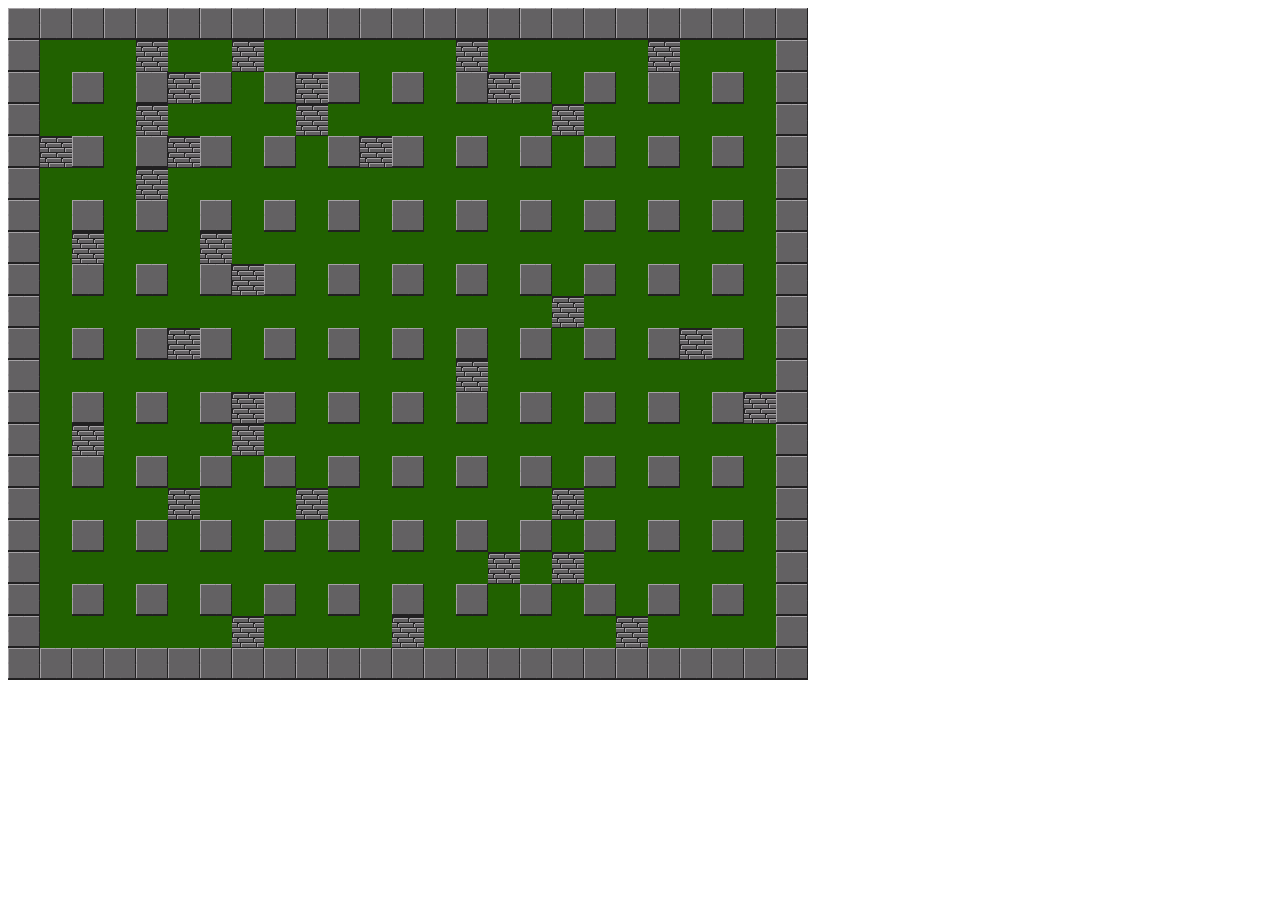
==== index.html @ b68b6c8d "adding lizer i dont know why" ====
<!DOCTYPE html>
<html lang="en">

<head>
    <meta charset="UTF-8">
    <meta name="viewport" content="width=device-width, initial-scale=1.0">
    <title>Make-Your-Game</title>
    <style>
         #line {
           height: 2px;
            position: absolute;
        }
        #map {
            background-color: aqua;
            position: absolute;
        }

        body {
            display: flex;
            position: relative;

        }
    </style>
</head>

<body>

    <div id="map">
        
    </div>


    <script type="module" src="./index.js" ></script>
</script>

</body>

</html>
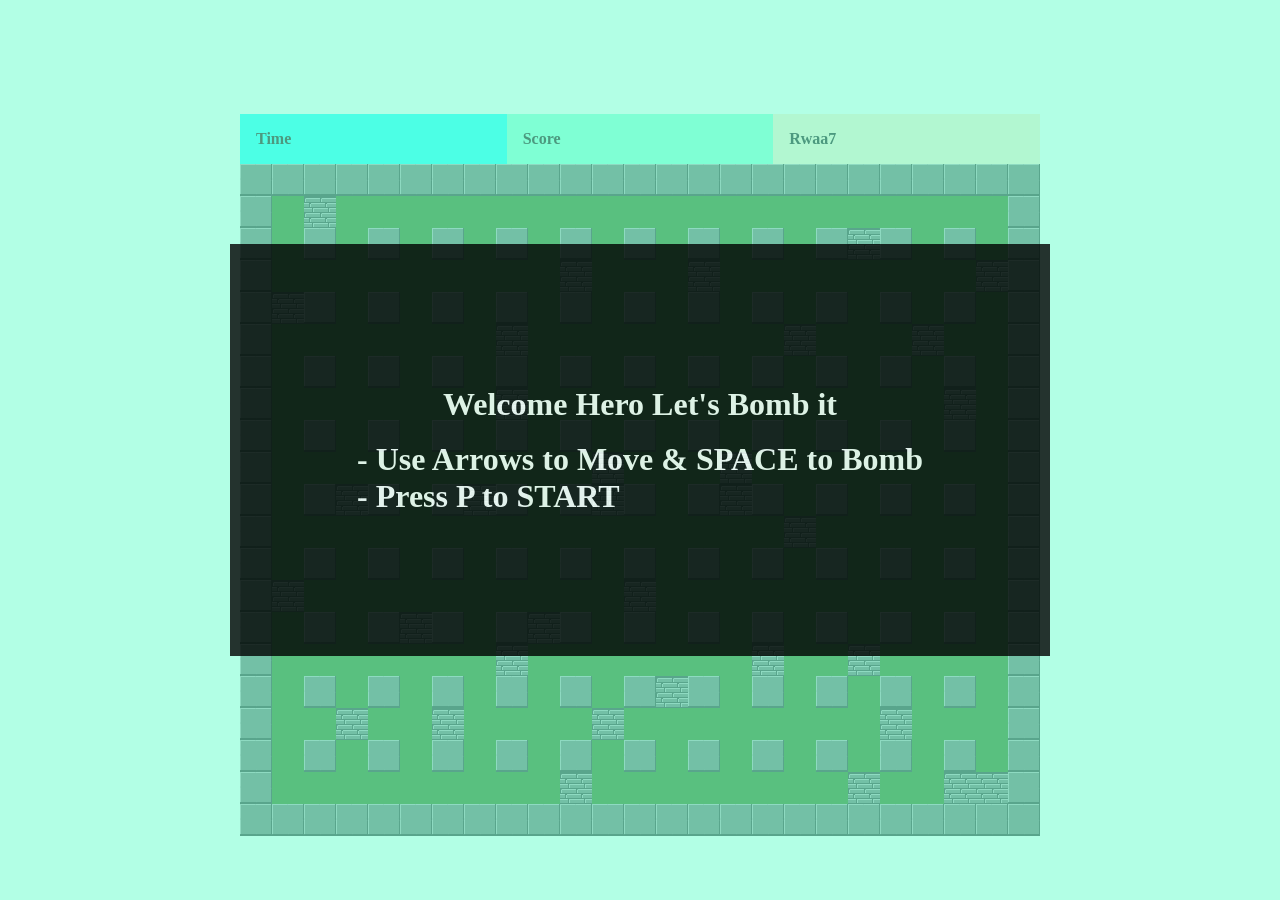
==== commit d371e83f: "merge whit new map" ====
--- a/index.html
+++ b/index.html
@@ -4,35 +4,33 @@
 <head>
     <meta charset="UTF-8">
     <meta name="viewport" content="width=device-width, initial-scale=1.0">
+    <link rel="stylesheet" href="index.css">
     <title>Make-Your-Game</title>
-    <style>
-         #line {
-           height: 2px;
-            position: absolute;
-        }
-        #map {
-            background-color: aqua;
-            position: absolute;
-        }
 
-        body {
-            display: flex;
-            position: relative;
-
-        }
-    </style>
 </head>
 
 <body>
+    <div id="game">
 
-    <div id="map">
-        
+        <div id="settingScreen">
+        </div>
+        <div id="gameSetting">
+            <h1 id="title"> Welcome Hero Let's Bomb it </h1><br>
+            <h1 id="instructions">- Use Arrows to Move & SPACE to Bomb<br>- Press P to START</h1>
+        </div>
+        <div id="map">
+            <div id="gameBar">
+                <div id="Time">Time</div>
+                <div id="Score">Score</div>
+                <div id="Rwaa7">Rwaa7</div>
+            </div>
+        </div>
+
     </div>
 
+    <script type="module" src="./index.js"></script>
 
-    <script type="module" src="./index.js" ></script>
-</script>
 
 </body>
 
-</html> +</html>
--- a/index.css
+++ b/index.css
@@ -0,0 +1,80 @@
+* {
+    margin: 0;
+}
+
+h1 {
+    color: white;
+}
+
+#game {
+    position: absolute;
+    display: flex;
+    justify-content: center;
+    align-items: center;
+    height: 100%;
+    width: 100%;
+}
+
+#gameBar {
+    height: 50px;
+    width: inherit;
+    background-color: silver;
+    display: grid;
+    grid-template-columns: [row1-start] 33.33% [row1-end] 33.33% [third-line] auto [last-line];
+
+}
+
+#Time,
+#Score,
+#Rwaa7 {
+    display: flex;
+    align-items: center;
+    padding-left: 16px;
+    font-weight: bold;
+}
+
+#Time {
+    background-color: aqua;
+}
+
+#Score {
+    background-color: aquamarine;
+}
+
+#Rwaa7 {
+    background-color: blanchedalmond;
+}
+
+img {
+    height: inherit;
+    width: inherit;
+
+}
+
+#settingScreen {
+    display: flex;
+    justify-content: center;
+    align-items: center;
+    background-color: aquamarine;
+    width: 100%;
+    height: 100%;
+    opacity: .6;
+    position: absolute;
+    z-index: 2;
+
+}
+
+#gameSetting {
+    background-color: black;
+    position: absolute;
+    display: flex;
+    justify-content: center;
+    align-items: center;
+    flex-direction: column;
+    opacity: .8;
+    width: 60%;
+    height: 40%;
+    z-index: 3;
+    padding: 2%;
+
+}
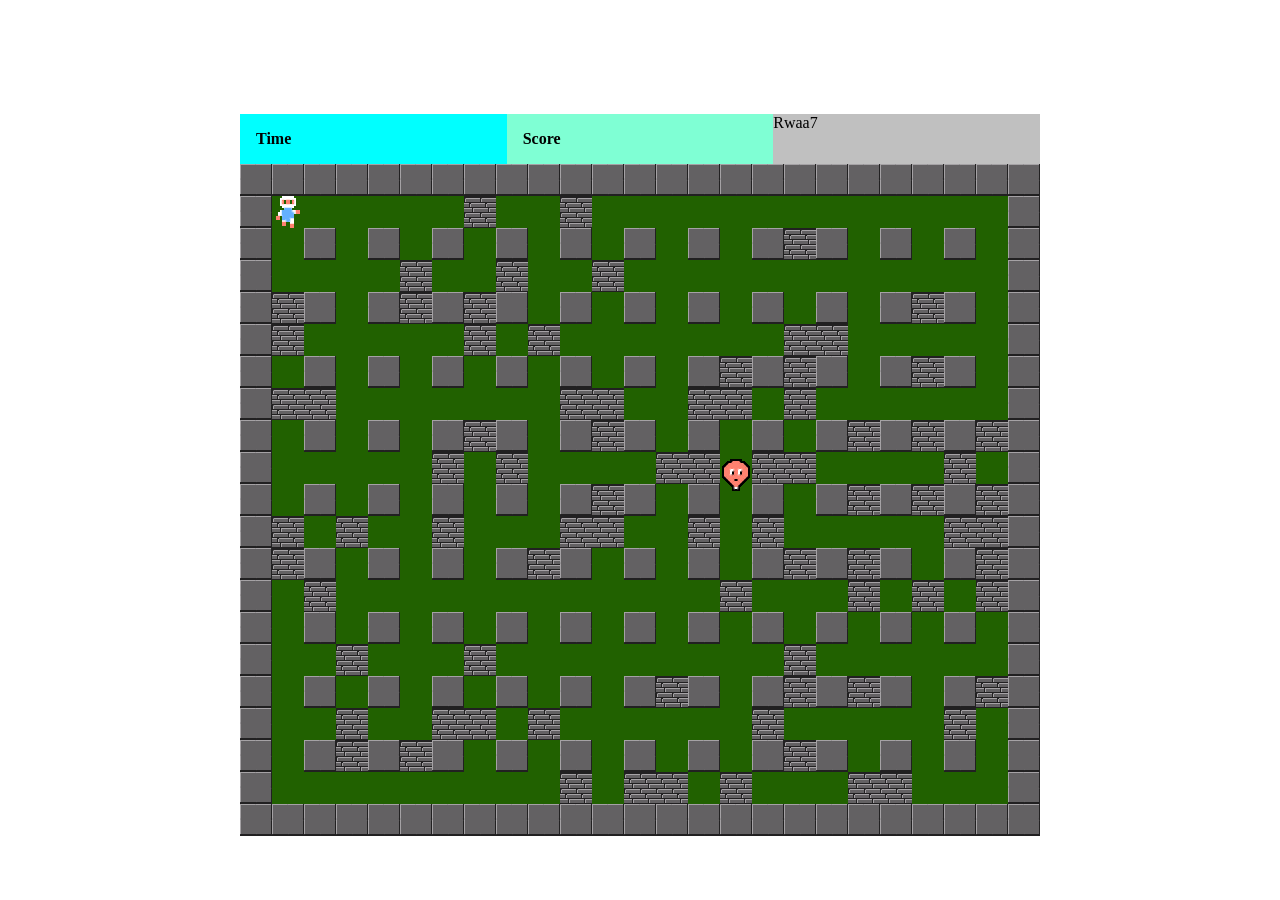
==== commit cda102a6: "debugging some code next >>cleaning the code" ====
--- a/index.html
+++ b/index.html
@@ -22,12 +22,15 @@
             <div id="gameBar">
                 <div id="Time">Time</div>
                 <div id="Score">Score</div>
-                <div id="Rwaa7">Rwaa7</div>
+                <div id="heart">Rwaa7</div>
             </div>
         </div>
 
+
+        </div>
+
     </div>
-
+ 
     <script type="module" src="./index.js"></script>
 
 
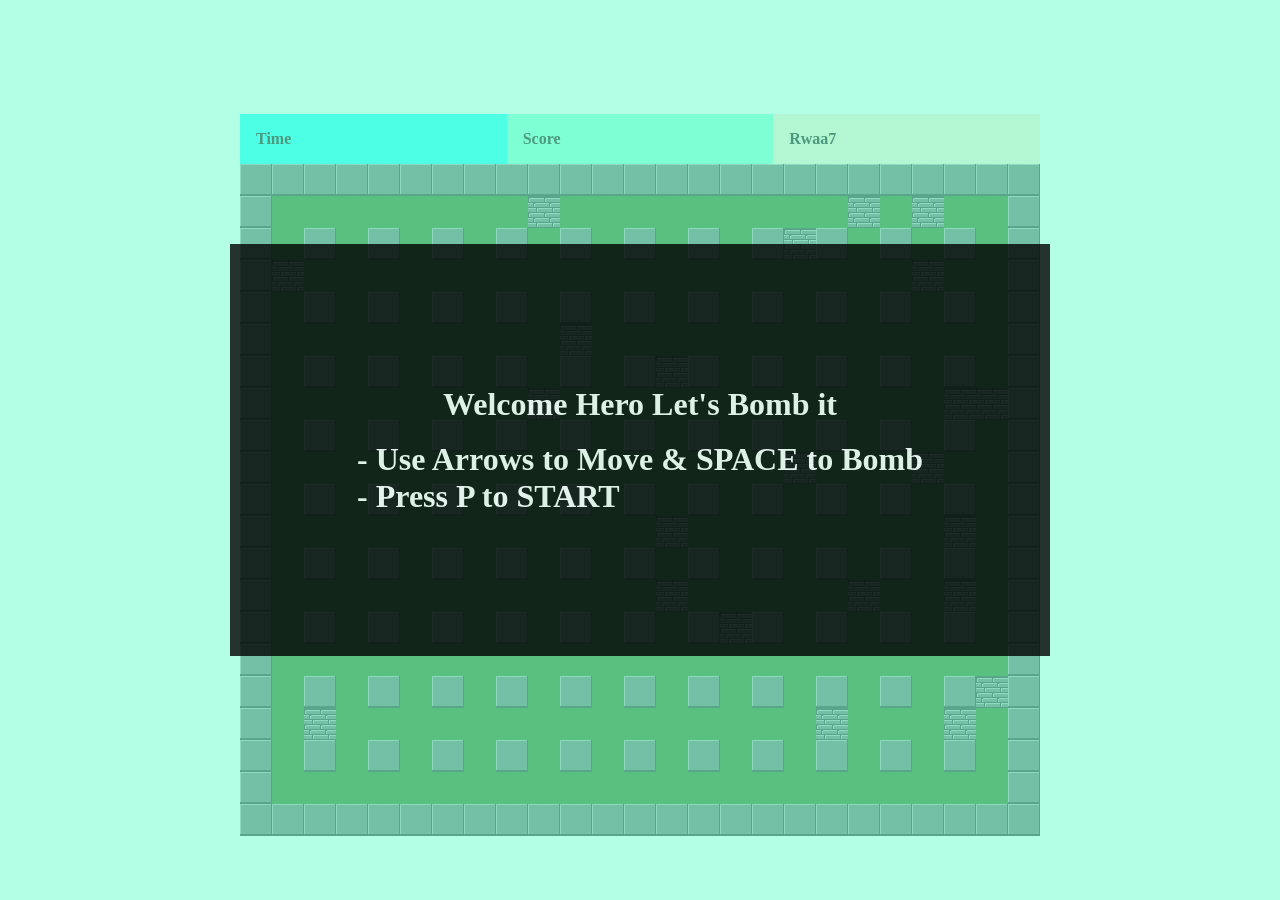
==== commit 3f54a36d: "merge from Z-bomber&& handle the destroy hero cordonnees" ====
--- a/index.html
+++ b/index.html
@@ -13,6 +13,7 @@
     <div id="game">
 
         <div id="settingScreen">
+            <!-- <img src="./assets/images.jpeg" alt=""> -->
         </div>
         <div id="gameSetting">
             <h1 id="title"> Welcome Hero Let's Bomb it </h1><br>
@@ -22,15 +23,12 @@
             <div id="gameBar">
                 <div id="Time">Time</div>
                 <div id="Score">Score</div>
-                <div id="heart">Rwaa7</div>
+                <div id="Rwaa7">Rwaa7</div>
             </div>
         </div>
 
+    </div>
 
-        </div>
-
-    </div>
- 
     <script type="module" src="./index.js"></script>
 
 
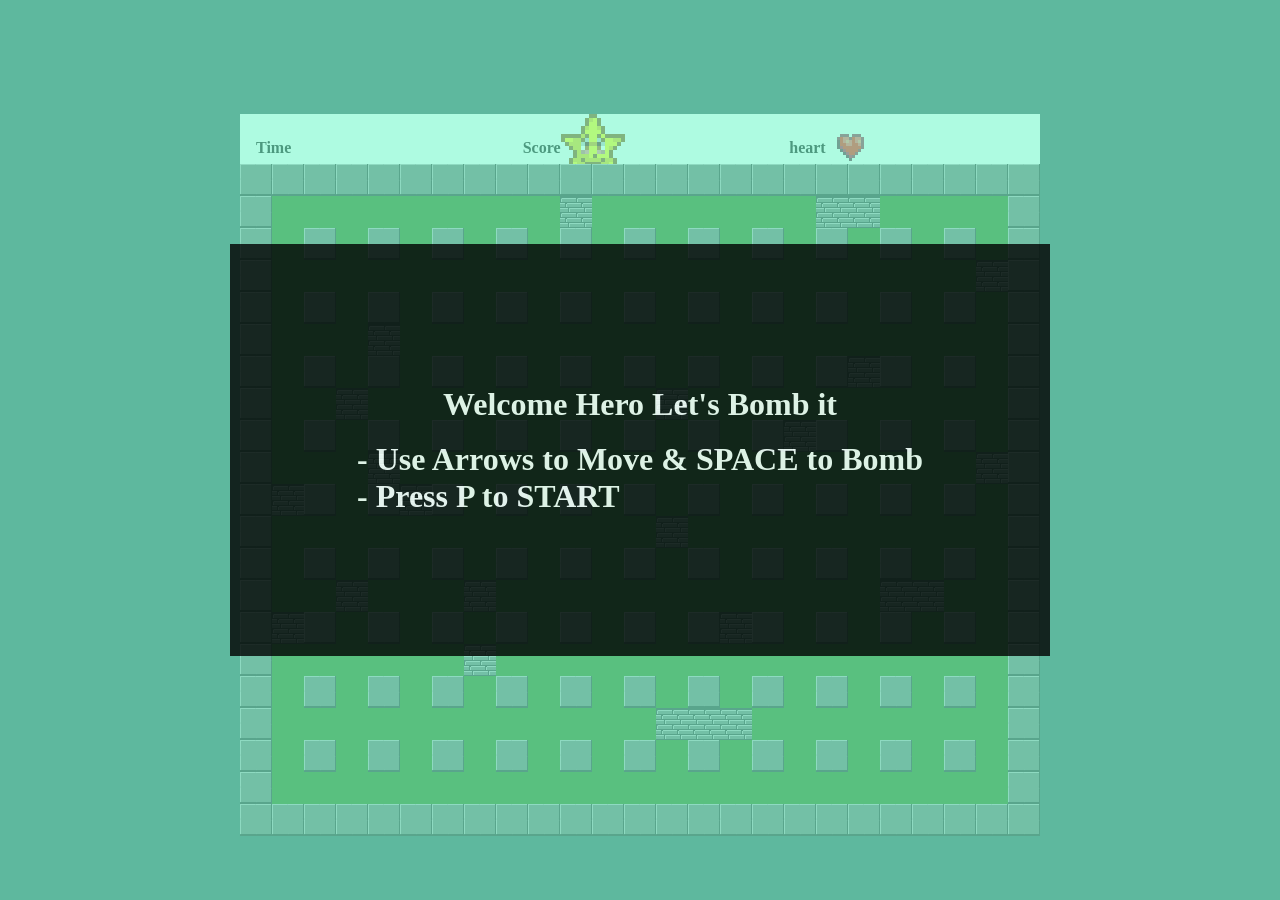
==== commit c14c628c: "add door img, score, heart, and game over" ====
--- a/index.html
+++ b/index.html
@@ -22,8 +22,18 @@
         <div id="map">
             <div id="gameBar">
                 <div id="Time">Time</div>
-                <div id="Score">Score</div>
-                <div id="Rwaa7">Rwaa7</div>
+                <div id="Score">
+                         Score   
+                     
+                <div><img src="./assets/score.png" alt=""> </div>
+                <div id ="score"></div>
+                </div>
+                <div id="heart">
+                    
+                    heart
+                    <div  ><img src="./assets/heart.png" alt=""> </div>
+                    <div id ="nbrheart"></div>
+                </div>
             </div>
         </div>
 
--- a/index.css
+++ b/index.css
@@ -2,6 +2,9 @@
     margin: 0;
 }
 
+body{
+    background-color: darkslategrey;
+}
 h1 {
     color: white;
 }
@@ -26,25 +29,16 @@
 
 #Time,
 #Score,
-#Rwaa7 {
+#heart {
     display: flex;
     align-items: center;
     padding-left: 16px;
     font-weight: bold;
+    background-color: whitesmoke;
+
 }
 
-#Time {
-    background-color: aqua;
-}
-
-#Score {
-    background-color: aquamarine;
-}
-
-#Rwaa7 {
-    background-color: blanchedalmond;
-}
-
+ 
 img {
     height: inherit;
     width: inherit;
@@ -77,4 +71,4 @@
     z-index: 3;
     padding: 2%;
 
-}+}
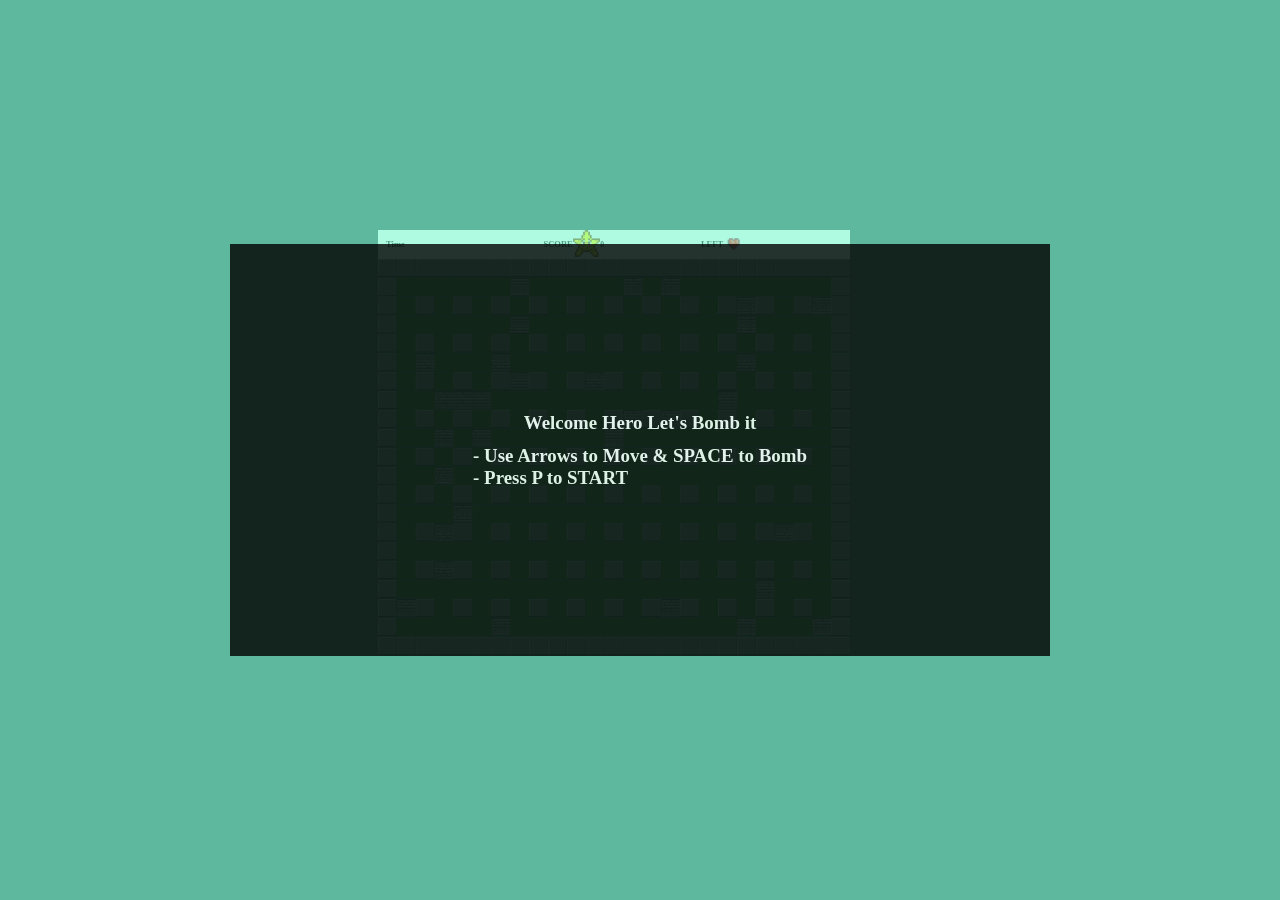
==== commit 019efb67: "Almost Done" ====
--- a/index.html
+++ b/index.html
@@ -22,18 +22,15 @@
         <div id="map">
             <div id="gameBar">
                 <div id="Time">Time</div>
-                <div id="Score">
-                         Score   
-                     
-                <div><img src="./assets/score.png" alt=""> </div>
-                <div id ="score"></div>
+                <div id="Score">SCORE  
+                    <div><img src="./assets/score.png" alt=""> </div>
+                    <div id="score"></div>
                 </div>
-                <div id="heart">
-                    
-                    heart
-                    <div  ><img src="./assets/heart.png" alt=""> </div>
-                    <div id ="nbrheart"></div>
+                <div id="heart">LEFT
+                    <div><img src="./assets/heart.png" alt=""> </div>
+                    <div id="numOfHeart"></div>
                 </div>
+            
             </div>
         </div>
 
--- a/index.css
+++ b/index.css
@@ -1,5 +1,6 @@
 * {
     margin: 0;
+    
 }
 
 body{
@@ -72,3 +73,36 @@
     padding: 2%;
 
 }
+
+
+
+
+@media (max-width: 576px) { 
+    * {
+        zoom: 0.9;
+    }
+ }
+
+ @media (max-width: 768px) { 
+    * {
+        zoom: 2;
+    }
+ }
+
+ @media (max-width: 992px) { 
+    * {
+        zoom: 0.9;
+    }
+ }
+
+ @media (max-width: 1200px) { 
+    * {
+        zoom: 2;
+    }
+ }
+
+ @media (max-width: 1400px) { 
+    * {
+        zoom: 0.9;
+    }
+ }
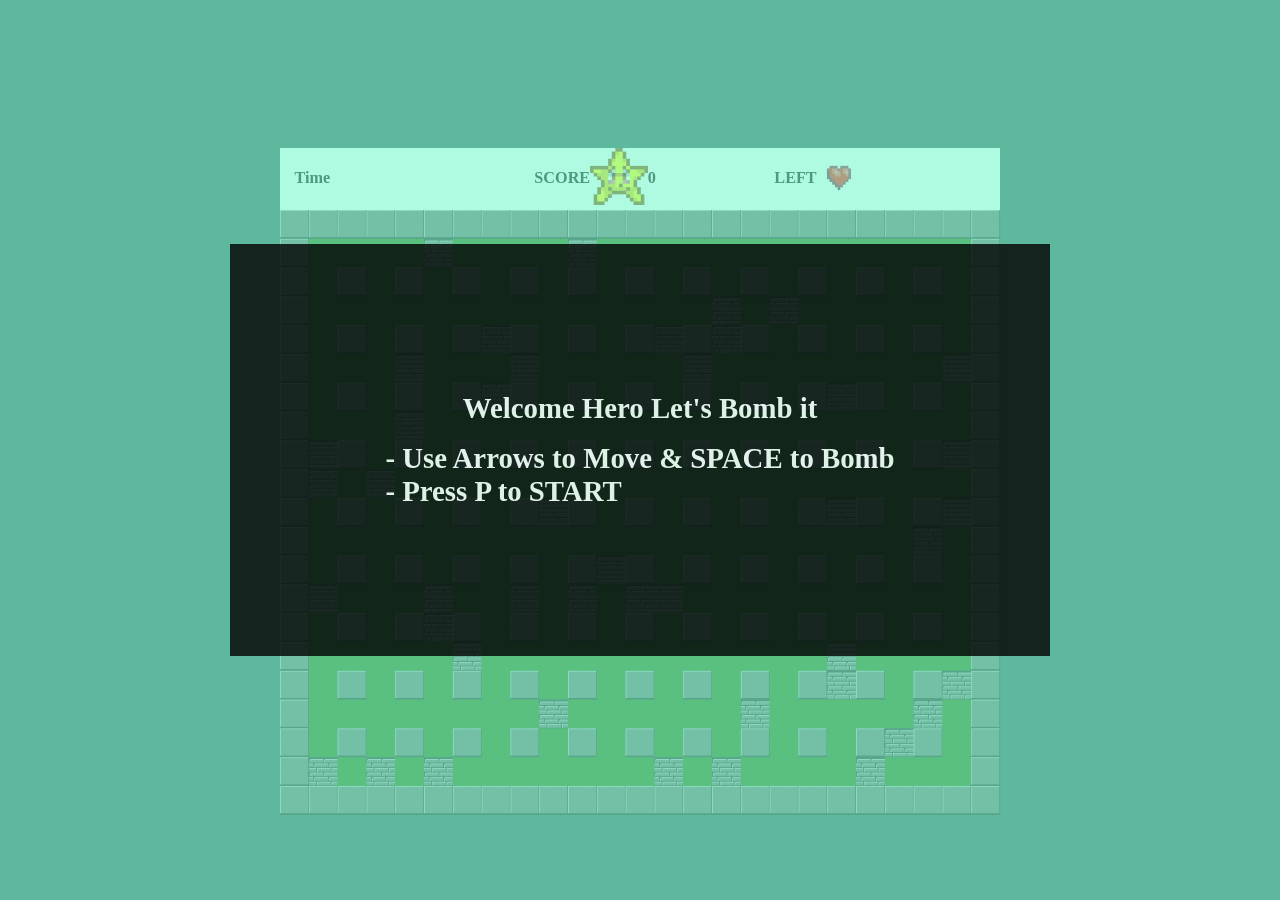
==== commit 5b12ae4f: "Still Enemy problem and One Drop (click P)" ====
--- a/index.html
+++ b/index.html
@@ -12,7 +12,7 @@
 <body>
     <div id="game">
 
-        <div id="settingScreen">
+        <div id="settingScreen" class="animate">
             <!-- <img src="./assets/images.jpeg" alt=""> -->
         </div>
         <div id="gameSetting">
--- a/index.css
+++ b/index.css
@@ -1,11 +1,12 @@
 * {
     margin: 0;
-    
+
 }
 
-body{
+body {
     background-color: darkslategrey;
 }
+
 h1 {
     color: white;
 }
@@ -20,7 +21,6 @@
 }
 
 #gameBar {
-    height: 50px;
     width: inherit;
     background-color: silver;
     display: grid;
@@ -36,10 +36,11 @@
     padding-left: 16px;
     font-weight: bold;
     background-color: whitesmoke;
+    font-size: large;
 
 }
 
- 
+
 img {
     height: inherit;
     width: inherit;
@@ -71,38 +72,50 @@
     height: 40%;
     z-index: 3;
     padding: 2%;
+    /* 
+        do ease animation
+    */
+}
 
+.animate {
+    animation: mymove 5s infinite;
+}
+
+@keyframes mymove {
+    10% {
+        opacity: .5;
+    }
+}
+
+@media (min-width: 340px) {
+    #game {
+        zoom: 0.5;
+    }
+
+}
+
+@media (min-width: 576px) {
+    #game {
+        zoom: 0.7;
+    }
+}
+
+@media (min-width: 768px) {
+    #game {
+        zoom: .8;
+    }
+}
+
+@media (min-width: 992px) {
+    #game {
+        zoom: .9;
+    }
 }
 
 
 
-
-@media (max-width: 576px) { 
-    * {
-        zoom: 0.9;
+@media (min-width: 1400px) {
+    #game {
+        zoom: 1;
     }
- }
-
- @media (max-width: 768px) { 
-    * {
-        zoom: 2;
-    }
- }
-
- @media (max-width: 992px) { 
-    * {
-        zoom: 0.9;
-    }
- }
-
- @media (max-width: 1200px) { 
-    * {
-        zoom: 2;
-    }
- }
-
- @media (max-width: 1400px) { 
-    * {
-        zoom: 0.9;
-    }
- }+}
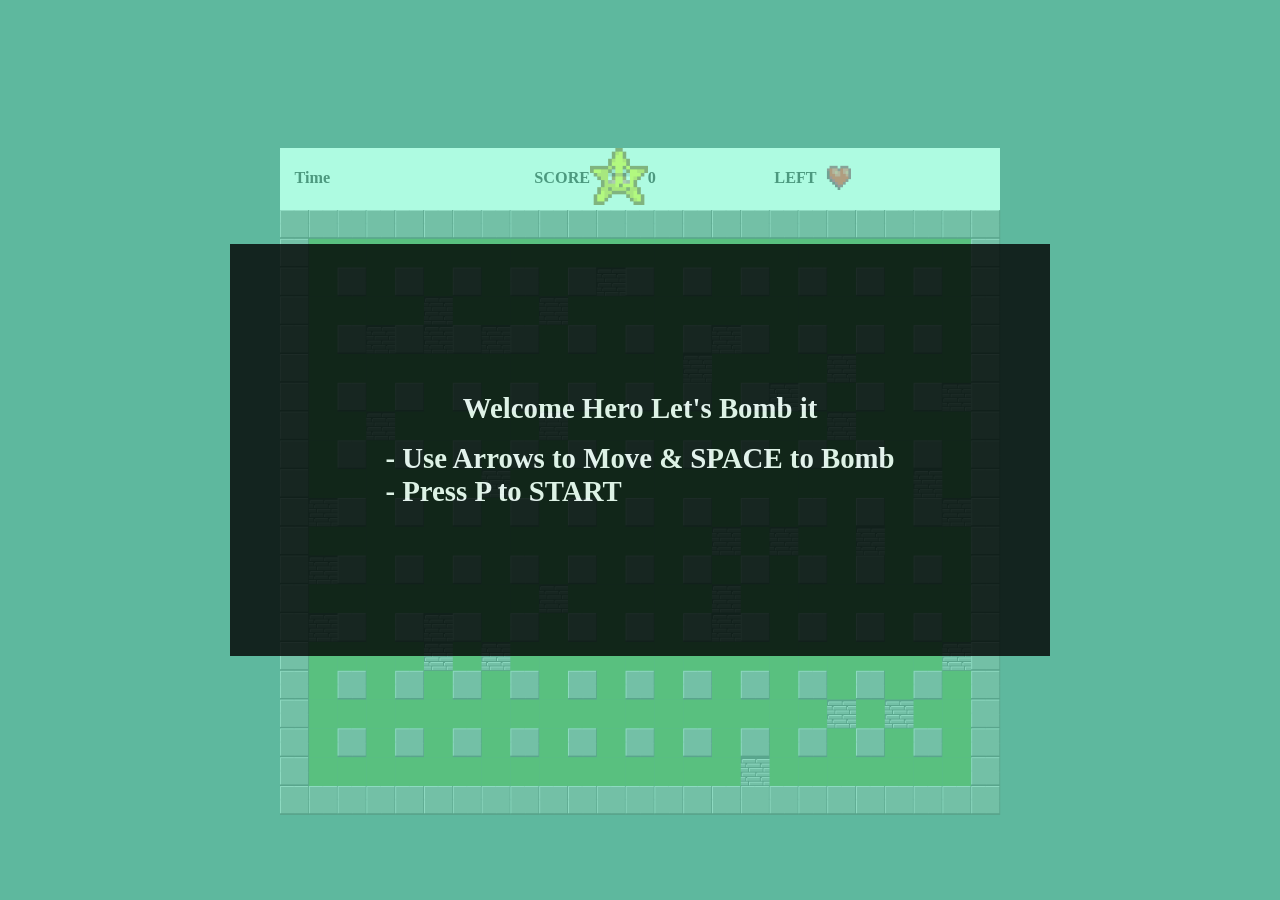
==== commit 8fa7400a: "bomb after kill enemy problem solved" ====
--- a/index.html
+++ b/index.html
@@ -36,7 +36,7 @@
 
     </div>
 
-    <script type="module" src="./index.js"></script>
+    <script type="module" src="./index.js" defer></script>
 
 
 </body>
--- a/index.css
+++ b/index.css
@@ -81,6 +81,8 @@
     animation: mymove 5s infinite;
 }
 
+
+
 @keyframes mymove {
     10% {
         opacity: .5;
